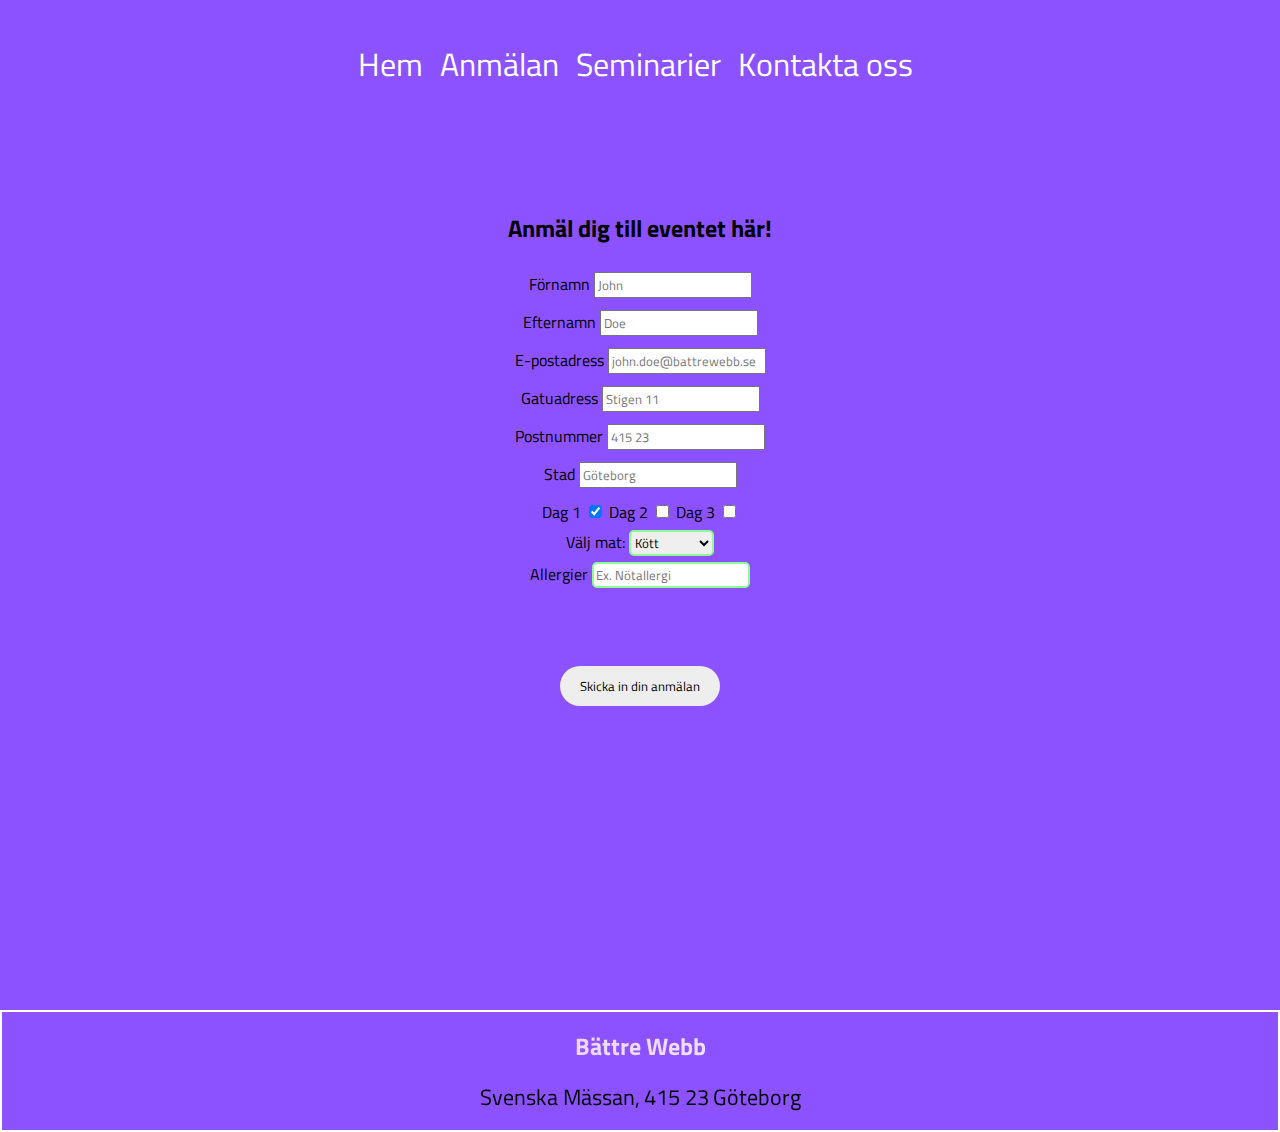
==== anmälan.html @ 0e661b5e "changes to all pages" ====
<!DOCTYPE html>
<html lang="en">
<head>
    <meta charset="UTF-8">
    <meta name="viewport" content="width=device-width, initial-scale=1.0">
    <link rel="stylesheet" href="anmälan.css">
    <link rel="stylesheet" href="styles.css">
    <link href="https://fonts.googleapis.com/css2?family=Oswald:wght@300&family=Titillium+Web:wght@300&display=swap" rel="stylesheet">
    <title>Bättre Webb</title>
</head>
<body>
    <header>
        <nav>
            <ul>
               <li><a href="index.html">Hem</a></li>
               <li><a href="anmälan.html">Anmälan</a></li>
               <li><a href="seminarier.html">Seminarier</a></li>
               <li><a href="contact.html">Kontakta oss</a></li>
            </ul>
        </nav>
  </header>
    <section id="reg" class="reg">
        <form>
            <h2>Anmäl dig till eventet här!</h2>
            <section class="form-section">
                <label for="form-fname"> Förnamn </label>
                <input id="form-fname" type="text" required pattern="[A-Za-z]+" value="" placeholder="John" />
            </section>
            <section class="form-section">
                <label for="form-lname"> Efternamn </label>
                <input id="form-lname" type="text" required pattern="[A-Za-z]+" value="" placeholder="Doe" />
                <p class="error-message"></p>
            </section>
            
            <section class="form-section">
                <label for="form-email"> E-postadress </label>
                <input id="form-email" type="text" required value="" placeholder="john.doe@battrewebb.se" />
                <p class="error-message"></p>
            </section>
    
            <section class="form-section">
                <label for="form-street"> Gatuadress </label>
                <input id="form-street" type="text" required value="" placeholder="Stigen 11" />
            </section>
            <section class="form-section">
                <label for="form-zip"> Postnummer </label>
                <input id="form-zip" type="text" required pattern="[0-9]+" value="" placeholder="415 23" />
            </section>
            <section class="form-section">
                <label for="form-state"> Stad </label>
                <input id="form-state" type="text" required value="" placeholder="Göteborg" />
                <p class="error-message"></p>
            </section>
            
            <section class="form-section">
                <label class="container">Dag 1
                    <input type="checkbox" checked="checked">
                    <span class="checkmark"></span>
                  </label>
                  <label class="container">Dag 2
                    <input type="checkbox">
                    <span class="checkmark"></span>
                  </label>
                  <label class="container">Dag 3
                    <input type="checkbox">
                    <span class="checkmark"></span>
                  </label>    
            </section>
            <section>
            <label for="mat">Välj mat:</label>
            <select id="mat" name="mat">
                <option Value="meat">Kött</option>
                <option Value="fisk">Fisk</option>
                <option Value="veg">Vegetarisk</option>
            </select>
        </section>
        <section class="form-section">
            <label for="form-allergier"> Allergier </label>
            <input id="form-allergier" type="text"  value="" placeholder="Ex. Nötallergi" />
        </section>
    
            <section class="form-section">
                <a href="tack.html">
                    <button type="button">Skicka in din anmälan</button>
                </a>
            </section>
    
        </form>
    </section>
    <section id="footer" class="footer">
        <footer>
        <h1>Bättre Webb</h1>
        <ul>
            <li>Svenska Mässan,</li>
            <li>415 23</li>
            <li>Göteborg</li>
         </ul>
        </footer>
</body>
</html>
---- anmälan.css ----
body {
    background-color: #8C52FF;
    background-repeat: no-repeat;
    background-size: cover;
    margin: 0;
    padding: 0;
}

nav {
    margin-top: 20px;
}

ul {
    list-style-type: none;
    padding: 0;
}

li {
    display: inline;
    margin-right: 20px;
}

a {
    text-decoration: none;
    color: #fff;
}
form {
    /* border: 2px solid rgb(109, 109, 109); */
    height: 500px;
    margin: 50px auto 0;
    padding: 0 1em;
    display: flex;
    flex-direction: column;
    justify-content: left;
    align-items: center;
    border-radius: 10px;
    /* box-shadow: 8px 7px 5px black; */
  }
  .form-section {
    margin: 6px;
    border-radius: 10px;
    /* margin-top: 2em; */
  }
  
  .form-section.row {
      flex-direction: row;
  }
  button[type="button"] {
    background-color: #eeeeee;
    color: #000000;
    padding: 10px 20px;
    border: none;
    border-radius: 25px;
    cursor: pointer;
    margin-top: 5em;
  }
  button[type="button"]:hover {
    background-color: #ffffff;
    box-shadow: 0px 0px 20px 10px rgb(248, 248, 248);
  }
  :valid {
    border: 2px solid rgb(138, 255, 144);
    border-radius: 5px;
  }
 
  .error-message {
    display: none;
  }

  input:invalid + .error-message {
    display: block;
    margin: 0;
    color: rgb(245, 8, 8);
  }
  .footer {
    margin-top: 20em;
    text-align: center;
   }
  
  .footer h1 {
    font-size: 24px;
  }
  
  .footer ul {
    list-style-type: row; 
    padding: 0; 
  }
  
  .footer li {
    font-size: 22px;
    margin: 5px 0; /* Add some space between each list item */
  }
  .box {
    height: 10px;
    width: 10px;
    border: 2px solid red;
  }
---- styles.css ----
* {

    font-family: 'Oswald', sans-serif;
    font-family: 'Titillium Web', sans-serif;
    scroll-behavior: smooth;
}

body {
    background-color: #8C52FF;
    background-repeat: no-repeat;
    background-size: cover;
    margin: 0;
    padding: 0;
    height: 100vh;
    
}
header {
    background-color: #8C52FF;
    backdrop-filter: blur(3px);
    color: #fff;
    padding: 20px;
    font-size: 2em;
    text-align: center;
}

nav {
    margin-top: 20px;
}

ul {
    list-style-type: none;
    padding: 0;
}

li {
    display: inline;
    margin-right: 20px;
}

a {
    text-decoration: none;
    color: #fff;
}

.footer {
  background-color: transparent;
  backdrop-filter: blur(3px);
  margin-top: 20em;
  border: 2px solid white;
  text-align: center;
 }

.footer h1 {
  font-size: 24px;
}

.footer ul {
  list-style-type: row; 
  padding: 0; 
}

.footer li {
  font-size: 22px;
  margin: 5px 0; /* Add some space between each list item */
}
.box {
  height: 10px;
  width: 10px;
  border: 2px solid red;
}

  ul {
      margin-top: 10px;
  }

  li {
      margin-right: 10px;
  }
  .logga-container {
   text-align: center;
  }
  
  h1 {
    text-align: center;
    font-size: 2em;
    background-image: linear-gradient(to left, #ffffff, #dcb9ff);
    background-clip: text;
    -webkit-background-clip: text;
    color: transparent;
  }
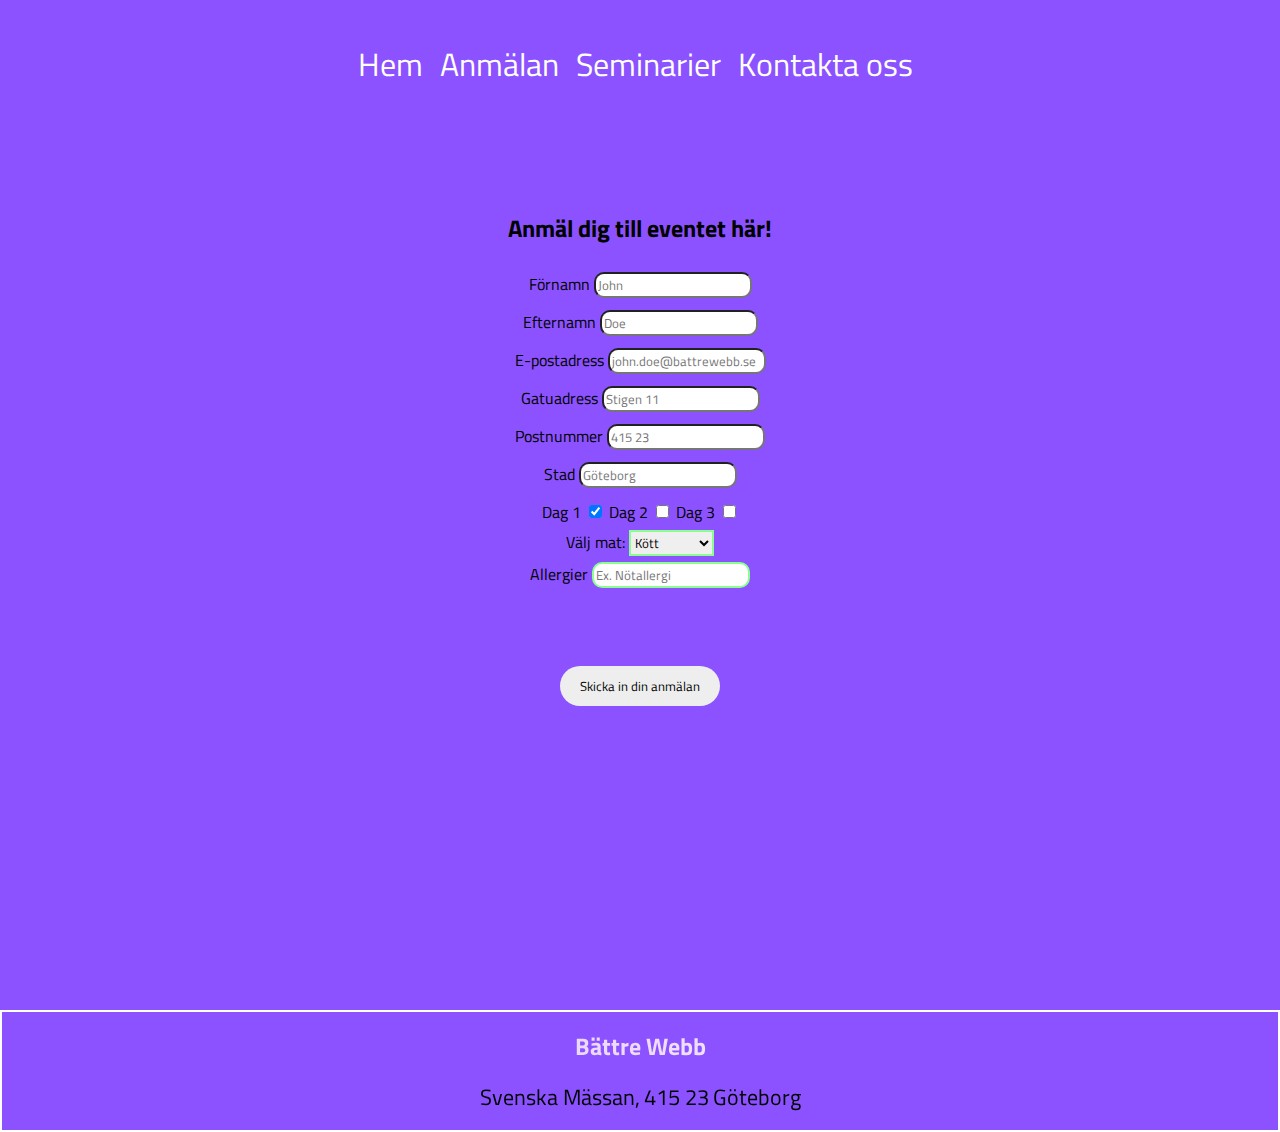
==== commit 64894b2a: "more changes" ====
--- a/anmälan.html
+++ b/anmälan.html
@@ -22,15 +22,16 @@
     <section id="reg" class="reg">
         <form>
             <h2>Anmäl dig till eventet här!</h2>
-            <section class="form-section">
-                <label for="form-fname"> Förnamn </label>
-                <input id="form-fname" type="text" required pattern="[A-Za-z]+" value="" placeholder="John" />
-            </section>
-            <section class="form-section">
+                    <section class="form-section">
+                        <div class="form-container"></div>
+                         <label for="form-fname"> Förnamn </label>
+                         <input id="form-fname" type="text" required pattern="[A-Za-z]+" value="" placeholder="John" />
+                     </section>
+                    <section class="form-section">
                 <label for="form-lname"> Efternamn </label>
                 <input id="form-lname" type="text" required pattern="[A-Za-z]+" value="" placeholder="Doe" />
                 <p class="error-message"></p>
-            </section>
+                     </section>
             
             <section class="form-section">
                 <label for="form-email"> E-postadress </label>
@@ -64,7 +65,8 @@
                   <label class="container">Dag 3
                     <input type="checkbox">
                     <span class="checkmark"></span>
-                  </label>    
+                  </label>
+                      
             </section>
             <section>
             <label for="mat">Välj mat:</label>
@@ -83,8 +85,8 @@
                 <a href="tack.html">
                     <button type="button">Skicka in din anmälan</button>
                 </a>
+            </div>
             </section>
-    
         </form>
     </section>
     <section id="footer" class="footer">
--- a/anmälan.css
+++ b/anmälan.css
@@ -34,15 +34,16 @@
     flex-direction: column;
     justify-content: left;
     align-items: center;
-    border-radius: 10px;
-    /* box-shadow: 8px 7px 5px black; */
   }
   .form-section {
     margin: 6px;
+  }
+.form-section input {
     border-radius: 10px;
-    /* margin-top: 2em; */
+}
+  .parent div {
+   border-radius: 10px;
   }
-  
   .form-section.row {
       flex-direction: row;
   }
@@ -56,12 +57,11 @@
     margin-top: 5em;
   }
   button[type="button"]:hover {
-    background-color: #ffffff;
+    background-color: #999999;
     box-shadow: 0px 0px 20px 10px rgb(248, 248, 248);
   }
   :valid {
     border: 2px solid rgb(138, 255, 144);
-    border-radius: 5px;
   }
  
   .error-message {
@@ -90,9 +90,4 @@
   .footer li {
     font-size: 22px;
     margin: 5px 0; /* Add some space between each list item */
-  }
-  .box {
-    height: 10px;
-    width: 10px;
-    border: 2px solid red;
   }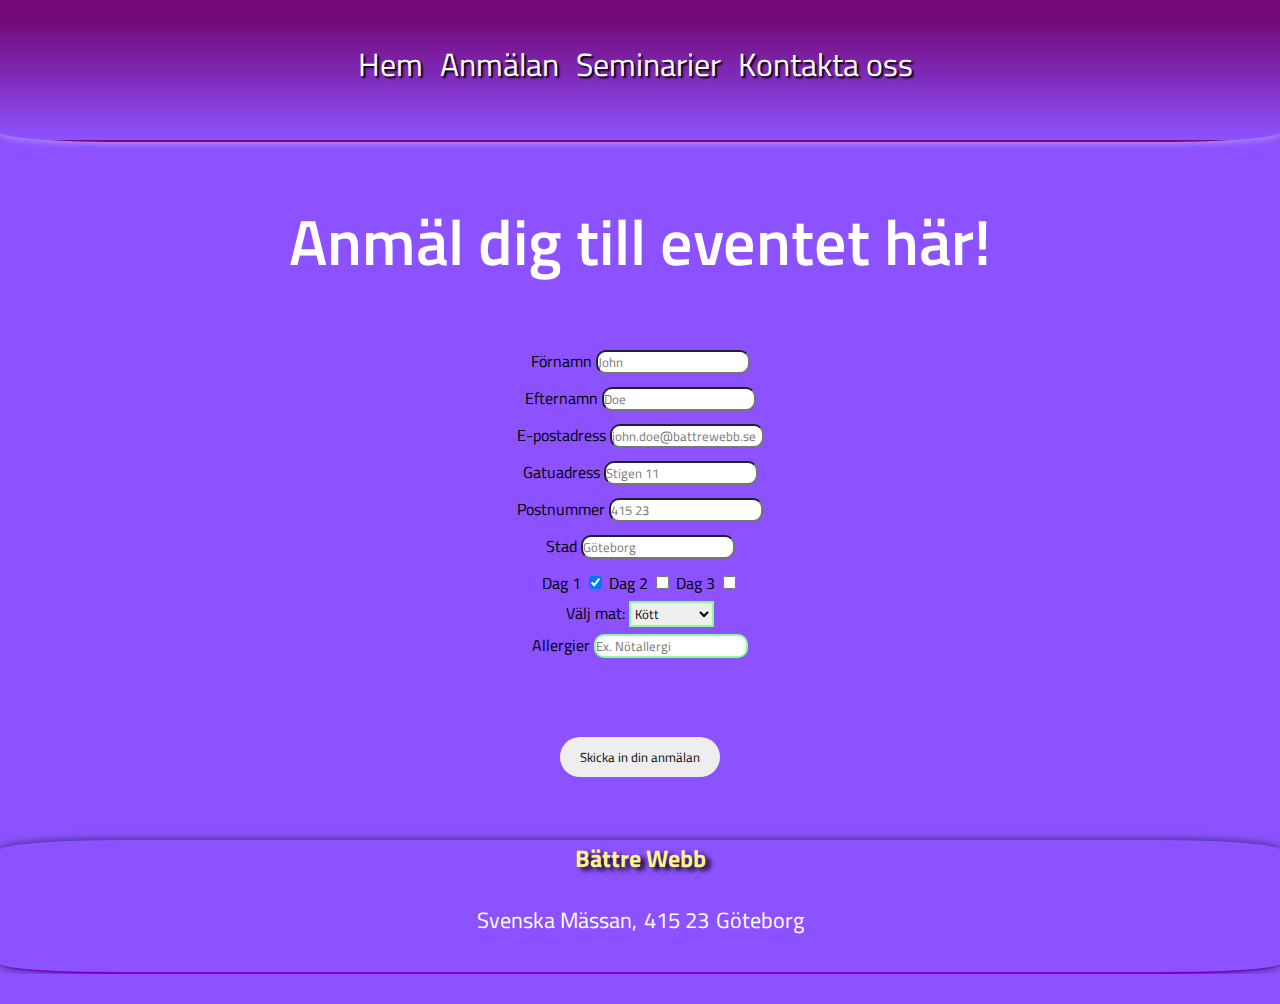
==== commit 111ab842: "added changes" ====
--- a/anmälan.html
+++ b/anmälan.html
@@ -49,7 +49,7 @@
             </section>
             <section class="form-section">
                 <label for="form-state"> Stad </label>
-                <input id="form-state" type="text" required value="" placeholder="Göteborg" />
+                <input id="form-state" type="text" required pattern="[A-Za-z]+" value="" placeholder="Göteborg" />
                 <p class="error-message"></p>
             </section>
             
--- a/anmälan.css
+++ b/anmälan.css
@@ -39,7 +39,7 @@
     margin: 6px;
   }
 .form-section input {
-    border-radius: 10px;
+    /* border-radius: 10px; */
 }
   .parent div {
    border-radius: 10px;
@@ -89,5 +89,27 @@
   
   .footer li {
     font-size: 22px;
-    margin: 5px 0; /* Add some space between each list item */
+    margin: 5px 0; 
+  }
+
+  h2 {
+  text-align: center;
+  margin-top: 0em;
+  font-size: 4em;
+  font-weight: 600;
+  color: white;
+}
+
+  @media (max-width: 713px) {
+    h2 {
+      font-size: 2em;
+    }
+    a {
+      font-size: 0.7em;
+    }
+  }
+  input {
+    padding:0px;
+    border-radius:10px;
+    /* width: 103px; */
   }--- a/styles.css
+++ b/styles.css
@@ -11,20 +11,25 @@
     background-size: cover;
     margin: 0;
     padding: 0;
-    height: 100vh;
+    height: 80vh;
+    min-width: 508px;
     
 }
 header {
-    background-color: #8C52FF;
-    backdrop-filter: blur(3px);
+  background: rgb(140,82,255);
+  background: linear-gradient(0deg, rgba(140,82,255,1) 0%, rgba(116,9,121,1) 71%);
+    border-bottom: 2px solid transparent;
+    box-shadow: 0px 0px 8px rgba(231, 231, 231, 0.6);
+    border-radius: 120px / 10px;
     color: #fff;
     padding: 20px;
     font-size: 2em;
     text-align: center;
+    margin: -30px auto 0;
 }
 
 nav {
-    margin-top: 20px;
+    margin-top: 50px;
 }
 
 ul {
@@ -38,16 +43,29 @@
 }
 
 a {
+    color: #ffffff;
+    text-shadow: 2px 2px 2px black;
     text-decoration: none;
-    color: #fff;
 }
 
+header nav ul li a:hover {
+  color: white;
+  text-shadow: 2px 2px 10px whitesmoke;
+  font-weight: bold; 
+}
+
+
 .footer {
-  background-color: transparent;
-  backdrop-filter: blur(3px);
-  margin-top: 20em;
-  border: 2px solid white;
+  margin-top: 5em;
   text-align: center;
+  background-color: #8C52FF;
+  border-bottom: 2px solid rgb(122, 0, 204);
+  box-shadow: 0px 0px 8px rgba(0,0,0,.6);
+  border-radius: 120px / 10px;
+  color: #fff;
+  font-size: 2em;
+  text-align: center;
+  margin-bottom: -2em;
  }
 
 .footer h1 {
@@ -61,14 +79,17 @@
 
 .footer li {
   font-size: 22px;
-  margin: 5px 0; /* Add some space between each list item */
+  margin: 5px 0; 
 }
-.box {
-  height: 10px;
-  width: 10px;
-  border: 2px solid red;
+.info {
+  display: flex;
+  height: 4em;
+  width: 400px;
+  align-items: center;
+  justify-content: center;
+  margin: 0 auto; 
+  flex-direction: column;
 }
-
   ul {
       margin-top: 10px;
   }
@@ -78,13 +99,32 @@
   }
   .logga-container {
    text-align: center;
+   margin-top: 5px;
   }
   
   h1 {
+    color:rgb(255, 243, 139);
     text-align: center;
-    font-size: 2em;
-    background-image: linear-gradient(to left, #ffffff, #dcb9ff);
-    background-clip: text;
-    -webkit-background-clip: text;
-    color: transparent;
-  }+    font-size: 3em;
+    text-shadow: 5px 3px 5px black;
+    margin-top: -0.5em;
+  }
+
+p {
+  text-align: center;
+}
+.info {
+  border: 2px solid #cfcfcf; 
+  background-color: #f8f9fa73; 
+  color: #000; 
+  padding: 20px;
+  border-radius: 8px; 
+  height: 150px;
+  box-shadow: 0 4px 6px rgba(0, 0, 0, 0.1); 
+}
+
+.info:hover {
+  transform: scale(1.05);
+  transition: transform 0.2s ease; 
+}
+
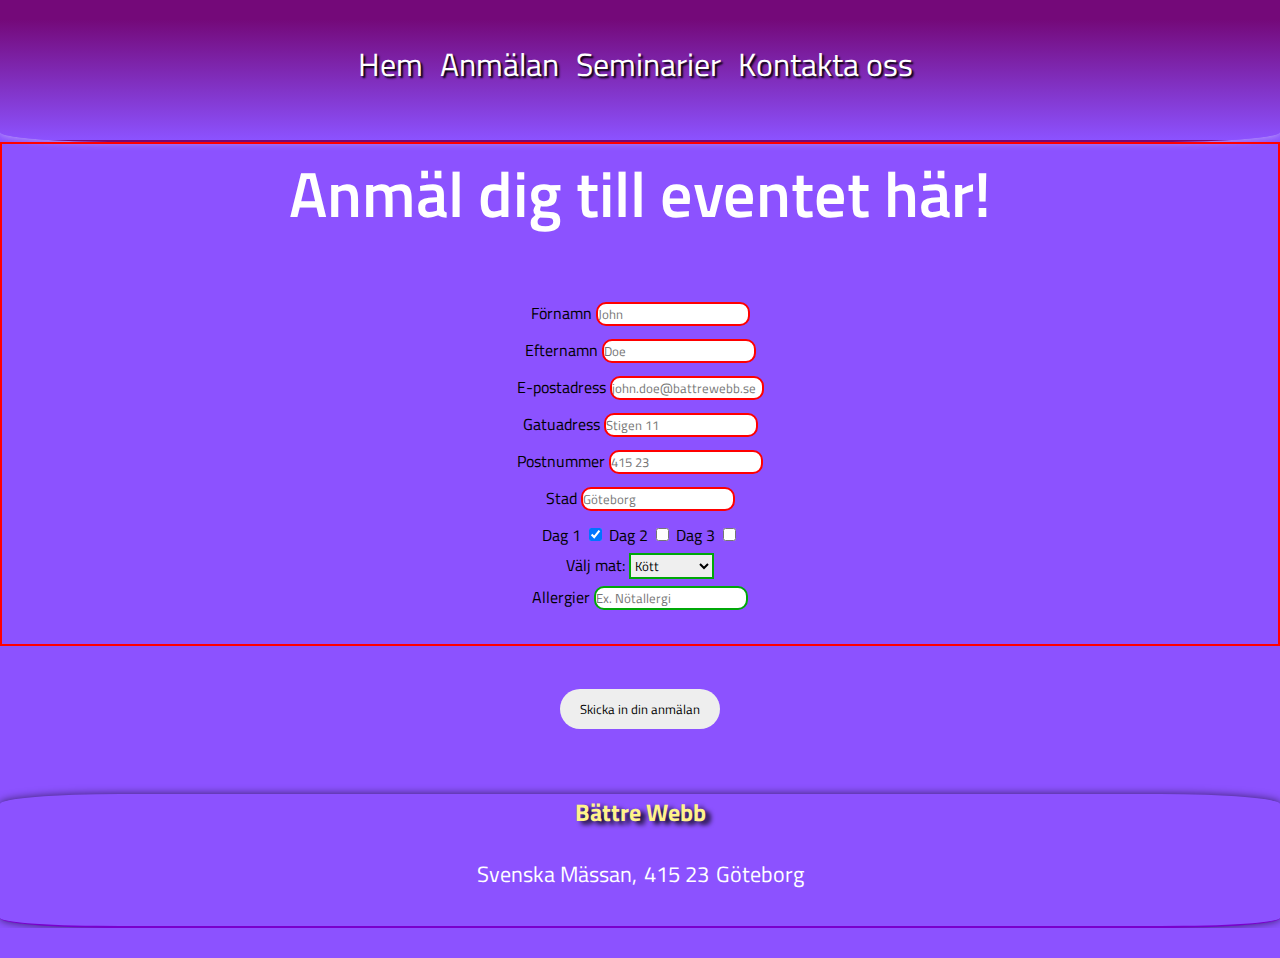
==== commit be5370e1: "small changes to form" ====
--- a/anmälan.html
+++ b/anmälan.html
@@ -25,11 +25,11 @@
                     <section class="form-section">
                         <div class="form-container"></div>
                          <label for="form-fname"> Förnamn </label>
-                         <input id="form-fname" type="text" required pattern="[A-Za-z]+" value="" placeholder="John" />
+                         <input id="form-fname" type="text" required pattern="[A-Za-zåäöÅÄÖ]+" value="" placeholder="John" />
                      </section>
                     <section class="form-section">
                 <label for="form-lname"> Efternamn </label>
-                <input id="form-lname" type="text" required pattern="[A-Za-z]+" value="" placeholder="Doe" />
+                <input id="form-lname" type="text" required pattern="[A-Za-zöäöÅÄÖ]+" value="" placeholder="Doe" />
                 <p class="error-message"></p>
                      </section>
             
@@ -82,9 +82,7 @@
         </section>
     
             <section class="form-section">
-                <a href="tack.html">
-                    <button type="button">Skicka in din anmälan</button>
-                </a>
+                <button type="submit">Skicka in din anmälan</button>
             </div>
             </section>
         </form>
--- a/anmälan.css
+++ b/anmälan.css
@@ -38,16 +38,13 @@
   .form-section {
     margin: 6px;
   }
-.form-section input {
-    /* border-radius: 10px; */
-}
   .parent div {
    border-radius: 10px;
   }
   .form-section.row {
       flex-direction: row;
   }
-  button[type="button"] {
+  button[type="submit"] {
     background-color: #eeeeee;
     color: #000000;
     padding: 10px 20px;
@@ -56,22 +53,21 @@
     cursor: pointer;
     margin-top: 5em;
   }
-  button[type="button"]:hover {
+  button[type="submit"]:hover {
     background-color: #999999;
     box-shadow: 0px 0px 20px 10px rgb(248, 248, 248);
   }
   :valid {
-    border: 2px solid rgb(138, 255, 144);
+    border: 2px solid rgb(0, 168, 8);
   }
  
   .error-message {
     display: none;
   }
 
-  input:invalid + .error-message {
-    display: block;
+  :invalid {
     margin: 0;
-    color: rgb(245, 8, 8);
+    border: 2px solid red;
   }
   .footer {
     margin-top: 20em;
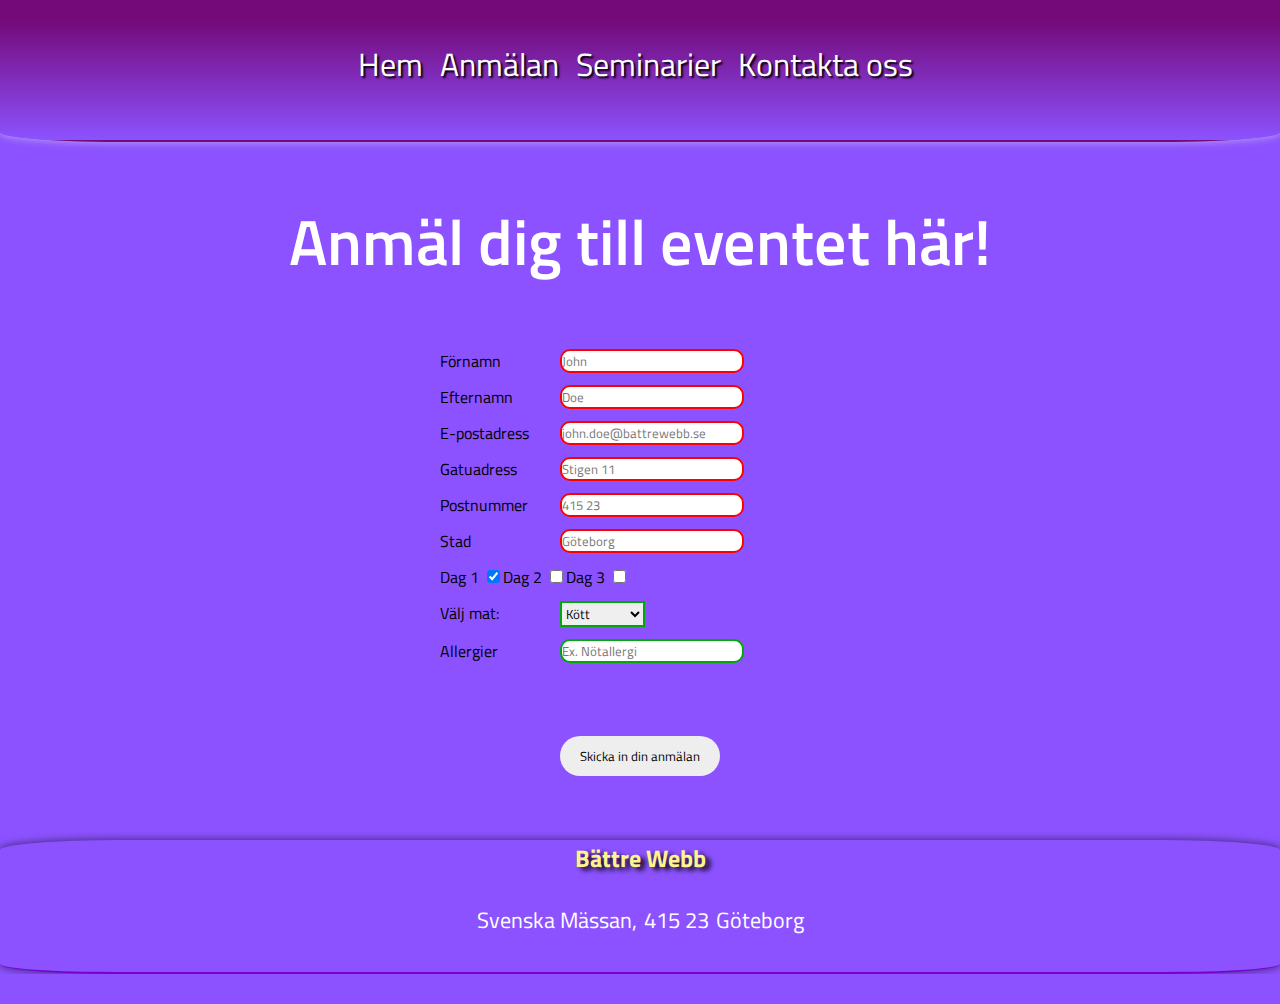
==== commit ba6d2290: "changes to form" ====
--- a/anmälan.html
+++ b/anmälan.html
@@ -23,39 +23,35 @@
         <form>
             <h2>Anmäl dig till eventet här!</h2>
                     <section class="form-section">
-                        <div class="form-container"></div>
-                         <label for="form-fname"> Förnamn </label>
+                         <label class="form-label"for="form-fname"> Förnamn </label>
                          <input id="form-fname" type="text" required pattern="[A-Za-zåäöÅÄÖ]+" value="" placeholder="John" />
                      </section>
                     <section class="form-section">
-                <label for="form-lname"> Efternamn </label>
+                <label class="form-label" for="form-lname"> Efternamn </label>
                 <input id="form-lname" type="text" required pattern="[A-Za-zöäöÅÄÖ]+" value="" placeholder="Doe" />
-                <p class="error-message"></p>
                      </section>
             
             <section class="form-section">
-                <label for="form-email"> E-postadress </label>
+                <label class="form-label" for="form-email"> E-postadress </label>
                 <input id="form-email" type="text" required value="" placeholder="john.doe@battrewebb.se" />
-                <p class="error-message"></p>
             </section>
     
             <section class="form-section">
-                <label for="form-street"> Gatuadress </label>
+                <label class="form-label" for="form-street"> Gatuadress </label>
                 <input id="form-street" type="text" required value="" placeholder="Stigen 11" />
             </section>
             <section class="form-section">
-                <label for="form-zip"> Postnummer </label>
+                <label class="form-label" for="form-zip"> Postnummer </label>
                 <input id="form-zip" type="text" required pattern="[0-9]+" value="" placeholder="415 23" />
             </section>
             <section class="form-section">
-                <label for="form-state"> Stad </label>
+                <label class="form-label" for="form-state"> Stad </label>
                 <input id="form-state" type="text" required pattern="[A-Za-z]+" value="" placeholder="Göteborg" />
-                <p class="error-message"></p>
             </section>
             
             <section class="form-section">
                 <label class="container">Dag 1
-                    <input type="checkbox" checked="checked">
+                    <input class="box" type="checkbox" checked="checked">
                     <span class="checkmark"></span>
                   </label>
                   <label class="container">Dag 2
@@ -68,8 +64,8 @@
                   </label>
                       
             </section>
-            <section>
-            <label for="mat">Välj mat:</label>
+            <section class="form-section">
+            <label class="form-label" for="mat">Välj mat:</label>
             <select id="mat" name="mat">
                 <option Value="meat">Kött</option>
                 <option Value="fisk">Fisk</option>
@@ -77,11 +73,11 @@
             </select>
         </section>
         <section class="form-section">
-            <label for="form-allergier"> Allergier </label>
+            <label class="form-label" for="form-allergier"> Allergier </label>
             <input id="form-allergier" type="text"  value="" placeholder="Ex. Nötallergi" />
         </section>
     
-            <section class="form-section">
+            <section class="knapp">
                 <button type="submit">Skicka in din anmälan</button>
             </div>
             </section>
--- a/anmälan.css
+++ b/anmälan.css
@@ -37,7 +37,12 @@
   }
   .form-section {
     margin: 6px;
-  }
+    display: grid;
+    grid-auto-flow: column;
+    width: 400px;
+    justify-content: flex-start;
+}
+  
   .parent div {
    border-radius: 10px;
   }
@@ -57,7 +62,7 @@
     background-color: #999999;
     box-shadow: 0px 0px 20px 10px rgb(248, 248, 248);
   }
-  :valid {
+  select, input:valid {
     border: 2px solid rgb(0, 168, 8);
   }
  
@@ -65,7 +70,7 @@
     display: none;
   }
 
-  :invalid {
+  input:invalid {
     margin: 0;
     border: 2px solid red;
   }
@@ -107,5 +112,10 @@
   input {
     padding:0px;
     border-radius:10px;
-    /* width: 103px; */
-  }+  }
+  .form-label {
+    min-width: 120px;
+}
+input[type=text] {
+width: 180px;
+}
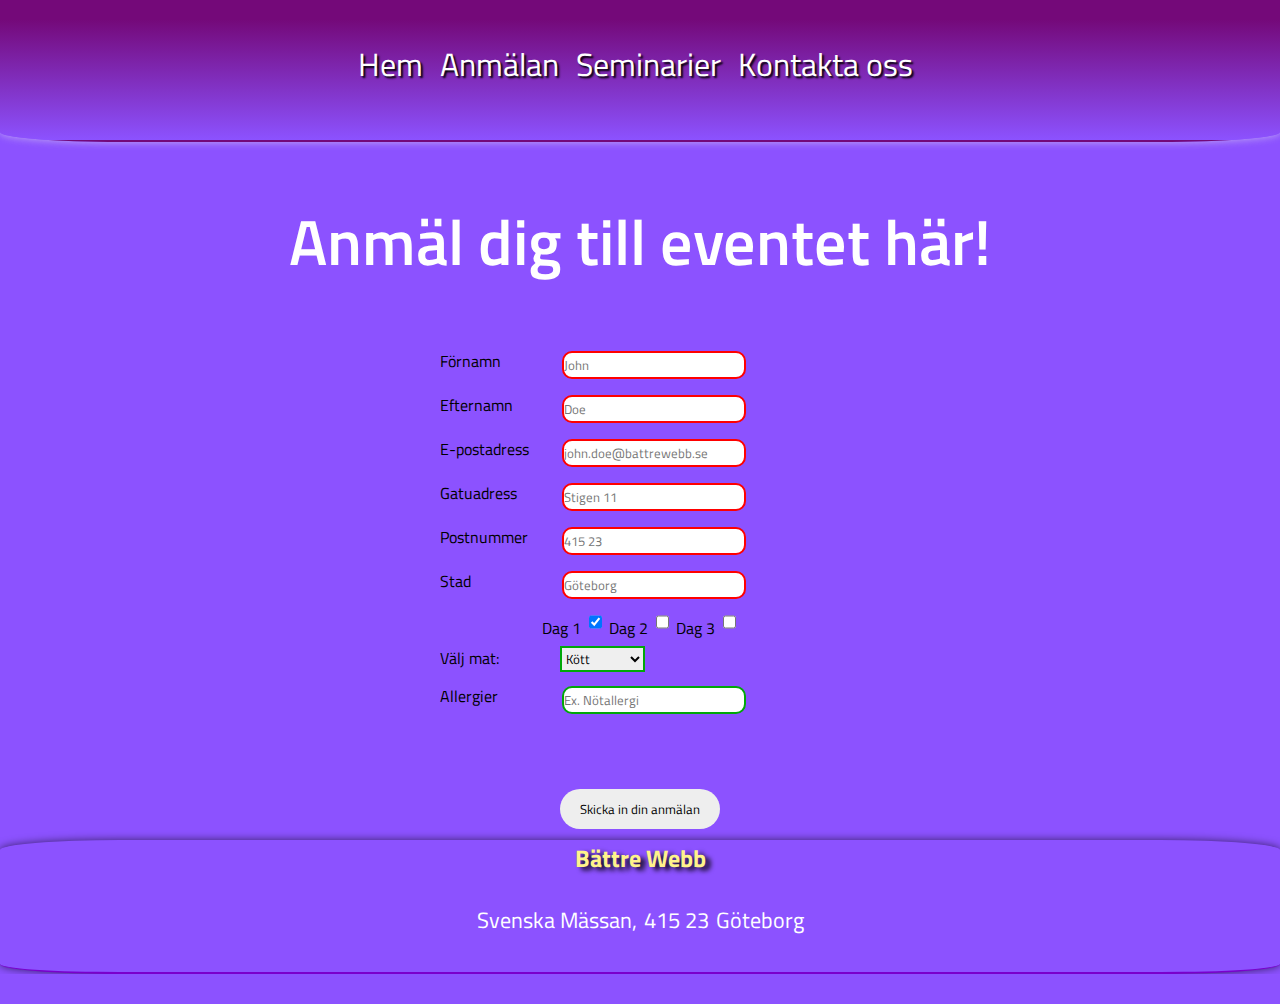
==== commit e0a1f163: "more spacing in form" ====
--- a/anmälan.html
+++ b/anmälan.html
@@ -40,6 +40,7 @@
                 <label class="form-label" for="form-street"> Gatuadress </label>
                 <input id="form-street" type="text" required value="" placeholder="Stigen 11" />
             </section>
+            
             <section class="form-section">
                 <label class="form-label" for="form-zip"> Postnummer </label>
                 <input id="form-zip" type="text" required pattern="[0-9]+" value="" placeholder="415 23" />
@@ -49,7 +50,8 @@
                 <input id="form-state" type="text" required pattern="[A-Za-z]+" value="" placeholder="Göteborg" />
             </section>
             
-            <section class="form-section">
+            <section class="dagspass">
+                <div class="dag">
                 <label class="container">Dag 1
                     <input class="box" type="checkbox" checked="checked">
                     <span class="checkmark"></span>
@@ -62,7 +64,7 @@
                     <input type="checkbox">
                     <span class="checkmark"></span>
                   </label>
-                      
+                </div>
             </section>
             <section class="form-section">
             <label class="form-label" for="mat">Välj mat:</label>
@@ -76,7 +78,6 @@
             <label class="form-label" for="form-allergier"> Allergier </label>
             <input id="form-allergier" type="text"  value="" placeholder="Ex. Nötallergi" />
         </section>
-    
             <section class="knapp">
                 <button type="submit">Skicka in din anmälan</button>
             </div>
--- a/anmälan.css
+++ b/anmälan.css
@@ -112,10 +112,12 @@
   input {
     padding:0px;
     border-radius:10px;
+    height: 24px;
   }
   .form-label {
     min-width: 120px;
 }
 input[type=text] {
 width: 180px;
+margin: 2px;
 }
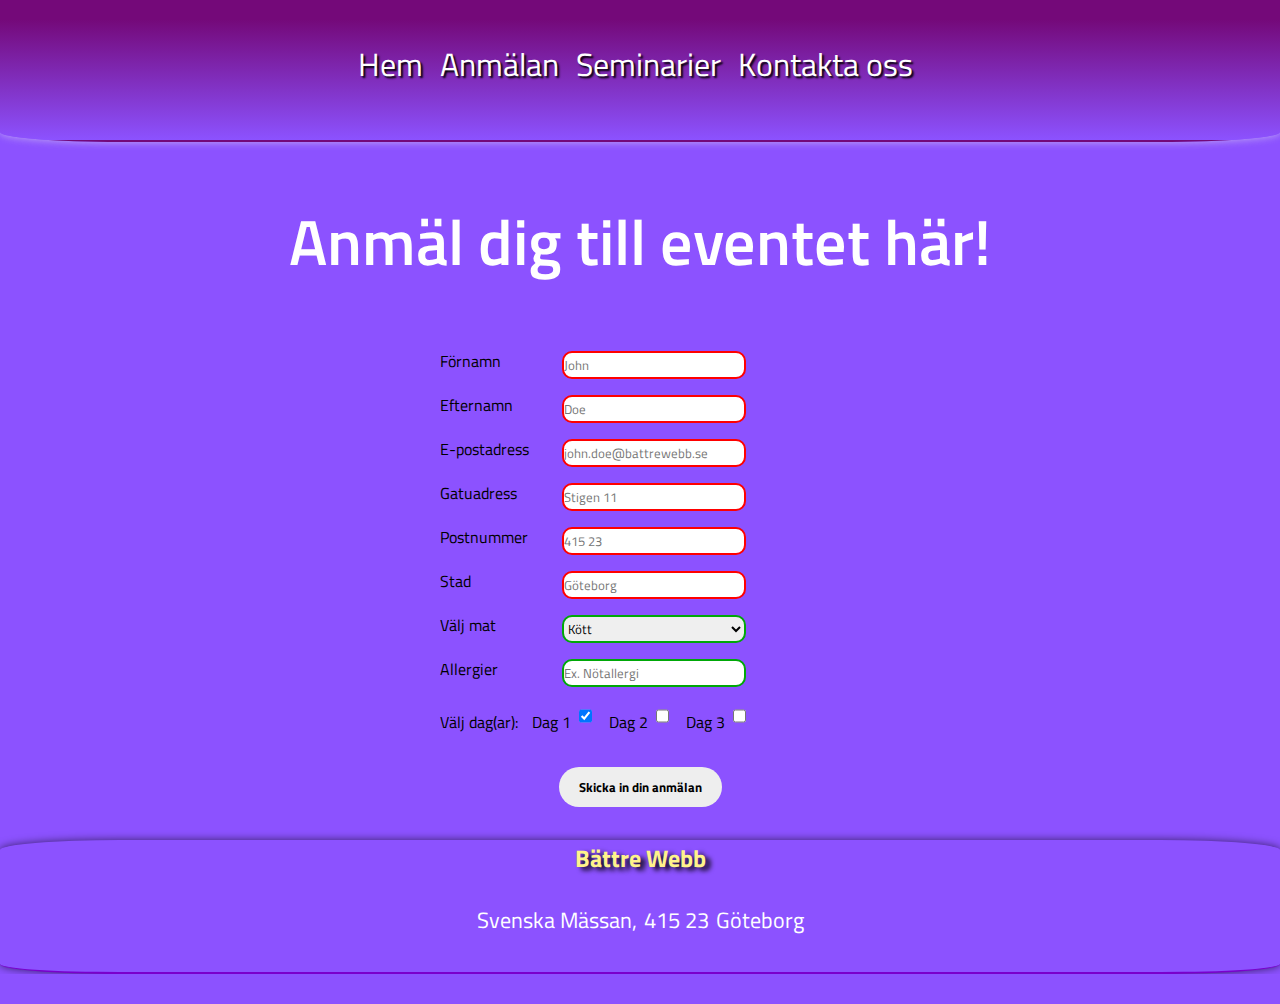
==== commit 30d61948: "more changes to form" ====
--- a/anmälan.html
+++ b/anmälan.html
@@ -47,27 +47,12 @@
             </section>
             <section class="form-section">
                 <label class="form-label" for="form-state"> Stad </label>
-                <input id="form-state" type="text" required pattern="[A-Za-z]+" value="" placeholder="Göteborg" />
+                <input id="form-state" type="text" required pattern="[A-Za-zåäöÅÄÖ]+" value="" placeholder="Göteborg" />
             </section>
             
-            <section class="dagspass">
-                <div class="dag">
-                <label class="container">Dag 1
-                    <input class="box" type="checkbox" checked="checked">
-                    <span class="checkmark"></span>
-                  </label>
-                  <label class="container">Dag 2
-                    <input type="checkbox">
-                    <span class="checkmark"></span>
-                  </label>
-                  <label class="container">Dag 3
-                    <input type="checkbox">
-                    <span class="checkmark"></span>
-                  </label>
-                </div>
-            </section>
+            
             <section class="form-section">
-            <label class="form-label" for="mat">Välj mat:</label>
+            <label class="form-label" for="mat">Välj mat</label>
             <select id="mat" name="mat">
                 <option Value="meat">Kött</option>
                 <option Value="fisk">Fisk</option>
@@ -77,6 +62,23 @@
         <section class="form-section">
             <label class="form-label" for="form-allergier"> Allergier </label>
             <input id="form-allergier" type="text"  value="" placeholder="Ex. Nötallergi" />
+        </section>
+
+        <section class="form-section">
+            <div class="dag">Välj dag(ar):
+            <label class="container">Dag 1
+                <input class="box" type="checkbox" checked="checked">
+                <span class="checkmark"></span>
+              </label>
+              <label class="container">Dag 2
+                <input type="checkbox">
+                <span class="checkmark"></span>
+              </label>
+              <label class="container">Dag 3
+                <input type="checkbox">
+                <span class="checkmark"></span>
+              </label>
+            </div>
         </section>
             <section class="knapp">
                 <button type="submit">Skicka in din anmälan</button>
--- a/anmälan.css
+++ b/anmälan.css
@@ -56,7 +56,8 @@
     border: none;
     border-radius: 25px;
     cursor: pointer;
-    margin-top: 5em;
+    margin-top: 2em;
+    font-weight: bold;
   }
   button[type="submit"]:hover {
     background-color: #999999;
@@ -109,15 +110,22 @@
       font-size: 0.7em;
     }
   }
-  input {
+  select, input {
     padding:0px;
     border-radius:10px;
     height: 24px;
   }
-  .form-label {
+  select, .form-label {
     min-width: 120px;
 }
-input[type=text] {
+select, input[type=text] {
 width: 180px;
 margin: 2px;
 }
+.container {
+margin-left: 10px;
+}
+#mat {
+  width: 184px;
+  height: 28px;
+}